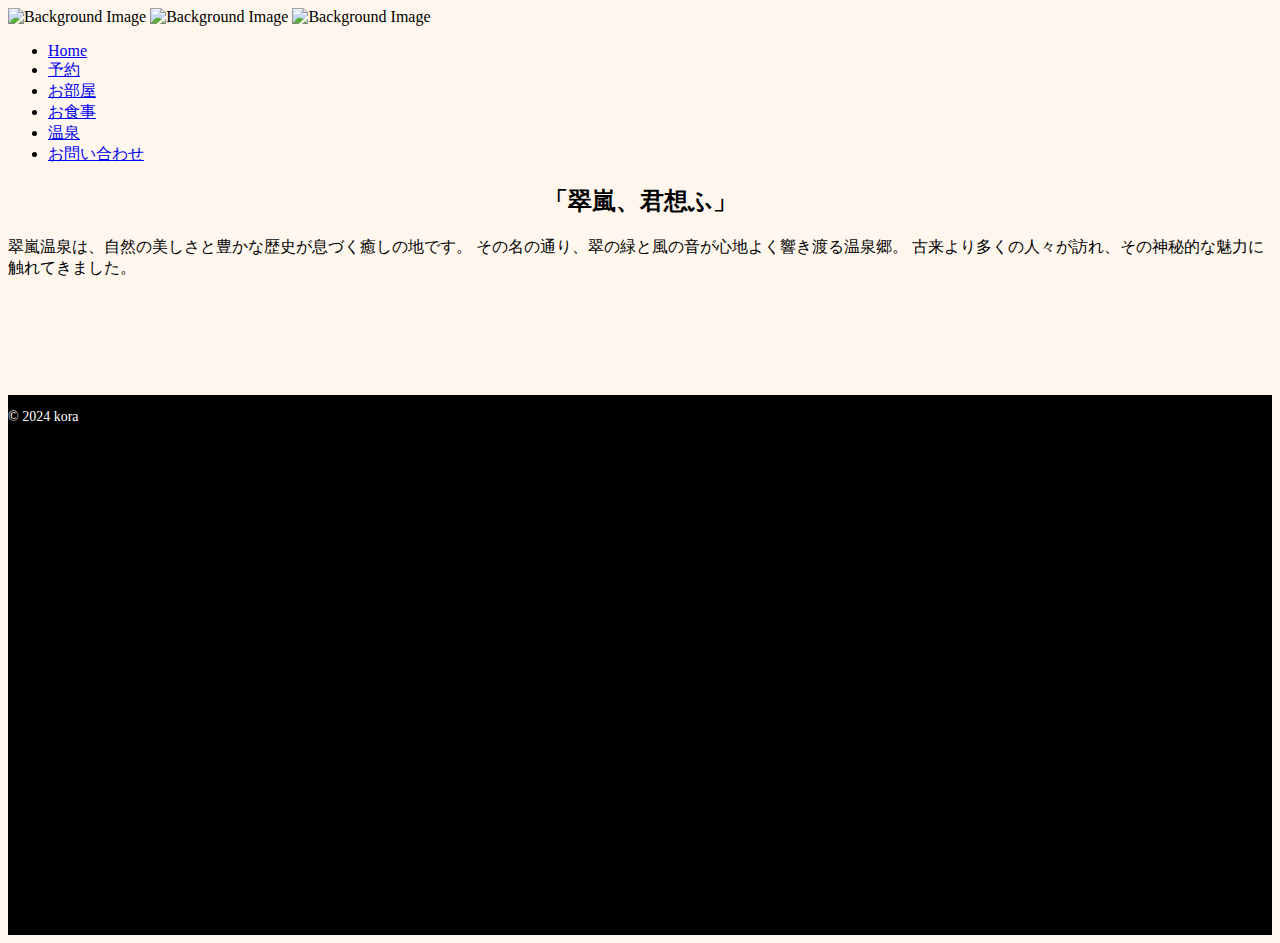
==== index.html @ 2f77623d "Add files via upload" ====
<!DOCTYPE html>
<html lang="ja">
<head>
    <meta charset="utf-8">
    <title>KoraOnsen</title>
    <meta name="description" content="b">
    <meta name="viewport" content="width=device-width, initial-scale=1">

    <!--css-->
    <link rel="stylesheet" href="https://unpkg.com/ress/dist/ress.min.css">
    <link href="https://fonts.googleapis.com/css?family=Philosopher" rel="stylesheet">
    <link href='http://fonts.googleapis.com/css?family=Joti+One' rel='stylesheet' type='text/css'>
    
    <link rel="stylesheet" type="text/css" href="https://coco-factory.jp/ugokuweb/wp-content/themes/ugokuweb/data/reset.css">
    <link rel="stylesheet" type="text/css" href="https://cdn.jsdelivr.net/npm/slick-carousel@1.8.1/slick/slick.css">
    <link rel="stylesheet" type="text/css" href="https://coco-factory.jp/ugokuweb/wp-content/themes/ugokuweb/data/6-1-1/css/6-1-1.css">
    
    <link href="css/style.css" rel="stylesheet">

<style>

/*
slider----------------------------------------------*/

.slider {
    position:relative;
	z-index: 1;
	/*↑z-indexの値をh1のz-indexの値よりも小さくして背景に回す*/
	height: 100%;/*スライダー全体の縦幅を画面の高さいっぱい（100vh）にする*/
}
/*--背景画像設定
---------------------------------------------*/

.slider-item01 {
    background:url(images/header.png);
}

.slider-item02 {
    background:url(images/11.png);
}

.slider-item03 {
    background:url(images/12.png);
}

.slider-item {
    width: 100%;/*各スライダー全体の横幅を画面の高さいっぱい（100%）にする*/
    height:100%;/*各スライダー全体の縦幅を画面の高さいっぱい（100vh）にする*/
    background-repeat: no-repeat;/*背景画像をリピートしない*/
    background-position: center;/*背景画像の位置を中央に*/
    background-size: cover;/*背景画像が.slider-item全体を覆い表示*/
}

/*矢印の設定*/

/*戻る、次へ矢印の位置*/
.slick-prev, 
.slick-next {
    position: absolute;/*絶対配置にする*/
	z-index: 3;
    top: 42%;
    cursor: pointer;/*マウスカーソルを指マークに*/
    outline: none;/*クリックをしたら出てくる枠線を消す*/
    border-top: 2px solid #414141;/*矢印の色*/
    border-right: 2px solid #404040;/*矢印の色*/
    height: 25px;
    width: 25px;
}

.slick-prev {/*戻る矢印の位置と形状*/
    left:2.5%;
    transform: rotate(-135deg);
}

.slick-next {/*次へ矢印の位置と形状*/
    right:2.5%;
    transform: rotate(45deg);
}

/*ドットナビゲーションの設定*/

.slick-dots {
	position: relative;
	z-index: 3;
    text-align:center;
	margin:-50px 0 0 0;
}

.slick-dots li {
    display:inline-block;
	margin:30px 10px;
}

.slick-dots button {
    color: transparent;
    outline: none;
    width:8px;/*ドットボタンのサイズ*/
    height:8px;/*ドットボタンのサイズ*/
    display:block;
    border-radius:50%;
    background:#ccc;/*ドットボタンの色*/
}

.slick-dots .slick-active button{
    background:#333;/*ドットボタンの現在地表示の色*/
}

/*body
------------------------------------------------------*/

body {
    background-color: #fff7ed; /* 背景色を灰色に設定 */
}

.text{
    text-align: center;
    font-family: "cursive";
}

.text p{
    text-align: left;
}

.image-container {
    position: relative;
    display: inline-block;
}

.background-image {
    display: block;
    width: 100%;
    height: auto;
}

.home-container{
    display: grid;
    justify-content: center; 
    grid-template-columns: 100%;
    grid-template-rows: 1fr 1fr 1fr 1fr 1fr 1fr;
    gap: 20px 0px ;
    margin: 0px;
}

.home-container .cont{
    width: 50%;
    height: auto;
    border-radius: 10%;
    display: flex;
    justify-content: center;
    }



/*--footer
----------------------------------------------------------------------------*/

footer img{
    display: flex;
    justify-content: center;
}

footer{
    background: #000000;
    height: 60vh;
}

footer p {
    color: #ffffff;
    font-size: 0.875rem;
    top: 0;
}


/*--media
-------------------------------------------------------------------------------------*/
@media(max-width: 768px){
    body{
        background-color: #fff3e9;
    }


/*gnav
----------------------------------------------------------------*/
#g-nav{
    /*position:fixed;にし、z-indexの数値を小さくして最背面へ*/
    position:fixed;
  z-index: -1;
  opacity: 0;/*はじめは透過0*/
    /*ナビの位置と形状*/
  top:0;
  width:100%;
    height: 100vh;/*ナビの高さ*/
  background:rgba(255, 255, 255, 0.8);/*背景を少し透過させる*/
    /*動き*/
  transition: all 0.3s;
}

/*アクティブクラスがついたら透過なしにして最前面へ*/
#g-nav.panelactive{
  opacity: 1;
  z-index:999;
}

/*ナビゲーションの縦スクロール*/
#g-nav.panelactive #g-nav-list{
    /*ナビの数が増えた場合縦スクロール*/
    position: fixed;
    z-index: 999; 
    width: 100%;
    height: 100vh;/*表示する高さ*/
    overflow: auto;
    -webkit-overflow-scrolling: touch;
}

/*ナビゲーション*/
#g-nav ul {
    display: none;/*はじめは非表示*/
    /*ナビゲーション天地中央揃え*/
    position: absolute;
    z-index: 999;
    top:50%;
    left:50%;
    transform: translate(-50%,-50%);
}

#g-nav.panelactive ul {
    display: block;
}
/*リストのレイアウト設定*/

#g-nav li{
  list-style: none;
    text-align: center; 
}

#g-nav li a{
  color: #003774;
  text-decoration: none;
  padding:10px;
  display: block;
  text-transform: uppercase;
  letter-spacing: 0.1em;
  font-weight: bold;
}

.openbtn1{
  position:fixed;
    z-index: 9999;/*ボタンを最前面に*/
  top:10px;
  right: 10px;
  cursor: pointer;
    width: 50px;
    height:50px;
}
  
/*×に変化*/  
.openbtn1 span{
    display: inline-block;
    transition: all .4s;
    position: absolute;
    left: 5px;
    height: 2px;
    border-radius: 2px;
  background-color: #000000;
    width: 50%;
  }

.openbtn1 span:nth-of-type(1) {
  top: 20px; 
}

.openbtn1 span:nth-of-type(2) {
  top:30px;
}

.openbtn1 span:nth-of-type(3) {
  top:40px;
}

.openbtn1.active span:nth-of-type(1) {
    top: 18px;
    left: 18px;
    transform: translateY(6px) rotate(-45deg);
    width: 30%;
}

.openbtn1.active span:nth-of-type(2) {
  opacity: 0;
}

.openbtn1.active span:nth-of-type(3){
    top: 30px;
    left: 18px;
    transform: translateY(-6px) rotate(45deg);
    width: 30%;
}


.text{
    font-family: "cursive";
}

.text h2{
    padding: 10% 0% 0% 0%;
    font-family: "cursive";
}

.text p{
    padding: 0% 10% 10% 10%;
    text-align: left;
    font-family: "cursive";
}

.home-container{
    display: grid;
    justify-content: center; 
    grid-template-columns: 100%;
    grid-template-rows: 1fr 1fr 1fr 1fr 1fr 1fr;
    gap: 20px 0px 0px 10px;
    margin: 10px 10px 100px 10px;
}

.home-container .cont{
    width: 100%;
    height: auto;
    border-radius: 10%;
    display: flex;
}


/*footer
------------------------------------------------*/
    footer img{
        width: 100%;
    }

    footer h3{
        text-align: center;
        color: #ffffff;
    }

    footer p{
        text-align: center;


    }

}


</style>

</head>

<header class="page-header wrapper">
    <div class="slider">
    <img class="slider-item slider-item01" src="https://github.com/Korachan/onsen-ver1/blob/main/header.png" alt="Background Image">
    <img class="slider-item slider-item02" src="https://github.com/Korachan/onsen-ver1/blob/main/header2.png" alt="Background Image">
    <img class="slider-item slider-item03" src="https://github.com/Korachan/onsen-ver1/blob/main/header3.png" alt="Background Image">
</div>

<div class="openbtn1"><span></span><span></span><span></span></div>
<nav id="g-nav">
<div id="g-nav-list"><!--ナビの数が増えた場合縦スクロールするためのdiv※不要なら削除-->
<ul>
<li><a href="onsenhome.html">Home</a></li>
<li><a href="agr.html">予約</a></li>
<li><a href="agr.html">お部屋</a></li>  
<li><a href="agr.html">お食事</a></li>
<li><a href="agr.html">温泉</a></li>  
<li><a href="agr.html">お問い合わせ</a></li> 
</ul>
</div>
</nav>
</header>

<body>


<div class="text">
<h2>「翠嵐、君想ふ」
</h2>
<p>
    翠嵐温泉は、自然の美しさと豊かな歴史が息づく癒しの地です。
    その名の通り、翠の緑と風の音が心地よく響き渡る温泉郷。
    古来より多くの人々が訪れ、その神秘的な魅力に触れてきました。</p>
</div>


<div class="home-container">
 <a herf="agr.html"><img class="cont" src="https://github.com/Korachan/onsen-ver1/blob/main/content.png" alt=""></a>
 <a herf="agr.html"><img class="cont" src="https://github.com/Korachan/onsen-ver1/blob/main/content2.png" alt=""></a>
 <a herf="agr.html"><img class="cont" src="https://github.com/Korachan/onsen-ver1/blob/main/content3.png" alt=""></a>
 <a herf="agr.html"><img class="cont" src="https://github.com/Korachan/onsen-ver1/blob/main/content4.png" alt=""></a>
 <a herf="agr.html"><img class="cont" src="https://github.com/Korachan/onsen-ver1/blob/main/content5.png" alt=""></a>
 <a herf="agr.html"><img class="cont" src="https://github.com/Korachan/onsen-ver1/blob/main/content6.png" alt=""></a>
</div>

</body>

<footer>
    <img src="https://github.com/Korachan/onsen-ver1/blob/main/footer.png" alt="">
    <div class="wrapper"> 
    <p>&copy; 2024 kora</p>

    </div>
</footer>

<script src="https://code.jquery.com/jquery-3.4.1.min.js" integrity="sha256-CSXorXvZcTkaix6Yvo6HppcZGetbYMGWSFlBw8HfCJo="  crossorigin="anonymous"></script>
<script src="https://coco-factory.jp/ugokuweb/wp-content/themes/ugokuweb/data/5-1-25/js/5-1-25.js"></script>

<script src="https://code.jquery.com/jquery-3.4.1.min.js" integrity="sha256-CSXorXvZcTkaix6Yvo6HppcZGetbYMGWSFlBw8HfCJo=" crossorigin="anonymous"></script>
<script src="https://cdn.jsdelivr.net/npm/slick-carousel@1.8.1/slick/slick.min.js"></script>
<script src="https://coco-factory.jp/ugokuweb/wp-content/themes/ugokuweb/data/6-1-1/js/6-1-1.js"></script>

<script>
    $(".openbtn1").click(function () {//ボタンがクリックされたら
  $(this).toggleClass('active');//ボタン自身に activeクラスを付与し
    $("#g-nav").toggleClass('panelactive');//ナビゲーションにpanelactiveクラスを付与
    $("#header,#container").toggleClass('mainblur');//ぼかしたいエリアにmainblurクラスを付与
});

$("#g-nav a").click(function () {//ナビゲーションのリンクがクリックされたら
    $(".openbtn1").removeClass('active');//ボタンの activeクラスを除去し
    $("#g-nav").removeClass('panelactive');//ナビゲーションのpanelactiveクラスを除去し
    $("#header,#container").removeClass('mainblur');//ぼかしているエリアのmainblurクラスを除去
});
</script>



</html>
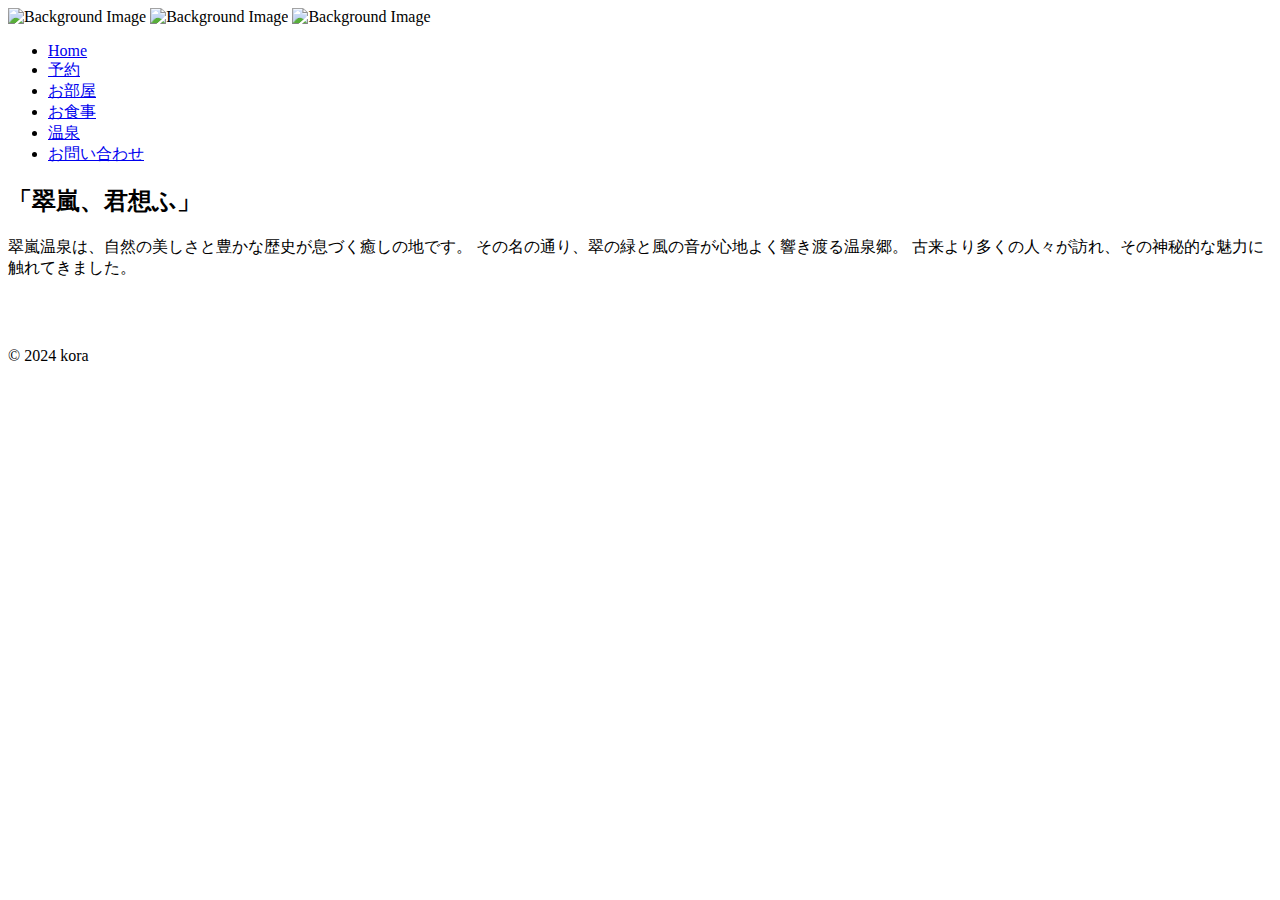
==== commit 1d8ab334: "index.html" ====
--- a/index.html
+++ b/index.html
@@ -19,334 +19,6 @@
 
 <style>
 
-/*
-slider----------------------------------------------*/
-
-.slider {
-    position:relative;
-	z-index: 1;
-	/*↑z-indexの値をh1のz-indexの値よりも小さくして背景に回す*/
-	height: 100%;/*スライダー全体の縦幅を画面の高さいっぱい（100vh）にする*/
-}
-/*--背景画像設定
----------------------------------------------*/
-
-.slider-item01 {
-    background:url(images/header.png);
-}
-
-.slider-item02 {
-    background:url(images/11.png);
-}
-
-.slider-item03 {
-    background:url(images/12.png);
-}
-
-.slider-item {
-    width: 100%;/*各スライダー全体の横幅を画面の高さいっぱい（100%）にする*/
-    height:100%;/*各スライダー全体の縦幅を画面の高さいっぱい（100vh）にする*/
-    background-repeat: no-repeat;/*背景画像をリピートしない*/
-    background-position: center;/*背景画像の位置を中央に*/
-    background-size: cover;/*背景画像が.slider-item全体を覆い表示*/
-}
-
-/*矢印の設定*/
-
-/*戻る、次へ矢印の位置*/
-.slick-prev, 
-.slick-next {
-    position: absolute;/*絶対配置にする*/
-	z-index: 3;
-    top: 42%;
-    cursor: pointer;/*マウスカーソルを指マークに*/
-    outline: none;/*クリックをしたら出てくる枠線を消す*/
-    border-top: 2px solid #414141;/*矢印の色*/
-    border-right: 2px solid #404040;/*矢印の色*/
-    height: 25px;
-    width: 25px;
-}
-
-.slick-prev {/*戻る矢印の位置と形状*/
-    left:2.5%;
-    transform: rotate(-135deg);
-}
-
-.slick-next {/*次へ矢印の位置と形状*/
-    right:2.5%;
-    transform: rotate(45deg);
-}
-
-/*ドットナビゲーションの設定*/
-
-.slick-dots {
-	position: relative;
-	z-index: 3;
-    text-align:center;
-	margin:-50px 0 0 0;
-}
-
-.slick-dots li {
-    display:inline-block;
-	margin:30px 10px;
-}
-
-.slick-dots button {
-    color: transparent;
-    outline: none;
-    width:8px;/*ドットボタンのサイズ*/
-    height:8px;/*ドットボタンのサイズ*/
-    display:block;
-    border-radius:50%;
-    background:#ccc;/*ドットボタンの色*/
-}
-
-.slick-dots .slick-active button{
-    background:#333;/*ドットボタンの現在地表示の色*/
-}
-
-/*body
-------------------------------------------------------*/
-
-body {
-    background-color: #fff7ed; /* 背景色を灰色に設定 */
-}
-
-.text{
-    text-align: center;
-    font-family: "cursive";
-}
-
-.text p{
-    text-align: left;
-}
-
-.image-container {
-    position: relative;
-    display: inline-block;
-}
-
-.background-image {
-    display: block;
-    width: 100%;
-    height: auto;
-}
-
-.home-container{
-    display: grid;
-    justify-content: center; 
-    grid-template-columns: 100%;
-    grid-template-rows: 1fr 1fr 1fr 1fr 1fr 1fr;
-    gap: 20px 0px ;
-    margin: 0px;
-}
-
-.home-container .cont{
-    width: 50%;
-    height: auto;
-    border-radius: 10%;
-    display: flex;
-    justify-content: center;
-    }
-
-
-
-/*--footer
-----------------------------------------------------------------------------*/
-
-footer img{
-    display: flex;
-    justify-content: center;
-}
-
-footer{
-    background: #000000;
-    height: 60vh;
-}
-
-footer p {
-    color: #ffffff;
-    font-size: 0.875rem;
-    top: 0;
-}
-
-
-/*--media
--------------------------------------------------------------------------------------*/
-@media(max-width: 768px){
-    body{
-        background-color: #fff3e9;
-    }
-
-
-/*gnav
-----------------------------------------------------------------*/
-#g-nav{
-    /*position:fixed;にし、z-indexの数値を小さくして最背面へ*/
-    position:fixed;
-  z-index: -1;
-  opacity: 0;/*はじめは透過0*/
-    /*ナビの位置と形状*/
-  top:0;
-  width:100%;
-    height: 100vh;/*ナビの高さ*/
-  background:rgba(255, 255, 255, 0.8);/*背景を少し透過させる*/
-    /*動き*/
-  transition: all 0.3s;
-}
-
-/*アクティブクラスがついたら透過なしにして最前面へ*/
-#g-nav.panelactive{
-  opacity: 1;
-  z-index:999;
-}
-
-/*ナビゲーションの縦スクロール*/
-#g-nav.panelactive #g-nav-list{
-    /*ナビの数が増えた場合縦スクロール*/
-    position: fixed;
-    z-index: 999; 
-    width: 100%;
-    height: 100vh;/*表示する高さ*/
-    overflow: auto;
-    -webkit-overflow-scrolling: touch;
-}
-
-/*ナビゲーション*/
-#g-nav ul {
-    display: none;/*はじめは非表示*/
-    /*ナビゲーション天地中央揃え*/
-    position: absolute;
-    z-index: 999;
-    top:50%;
-    left:50%;
-    transform: translate(-50%,-50%);
-}
-
-#g-nav.panelactive ul {
-    display: block;
-}
-/*リストのレイアウト設定*/
-
-#g-nav li{
-  list-style: none;
-    text-align: center; 
-}
-
-#g-nav li a{
-  color: #003774;
-  text-decoration: none;
-  padding:10px;
-  display: block;
-  text-transform: uppercase;
-  letter-spacing: 0.1em;
-  font-weight: bold;
-}
-
-.openbtn1{
-  position:fixed;
-    z-index: 9999;/*ボタンを最前面に*/
-  top:10px;
-  right: 10px;
-  cursor: pointer;
-    width: 50px;
-    height:50px;
-}
-  
-/*×に変化*/  
-.openbtn1 span{
-    display: inline-block;
-    transition: all .4s;
-    position: absolute;
-    left: 5px;
-    height: 2px;
-    border-radius: 2px;
-  background-color: #000000;
-    width: 50%;
-  }
-
-.openbtn1 span:nth-of-type(1) {
-  top: 20px; 
-}
-
-.openbtn1 span:nth-of-type(2) {
-  top:30px;
-}
-
-.openbtn1 span:nth-of-type(3) {
-  top:40px;
-}
-
-.openbtn1.active span:nth-of-type(1) {
-    top: 18px;
-    left: 18px;
-    transform: translateY(6px) rotate(-45deg);
-    width: 30%;
-}
-
-.openbtn1.active span:nth-of-type(2) {
-  opacity: 0;
-}
-
-.openbtn1.active span:nth-of-type(3){
-    top: 30px;
-    left: 18px;
-    transform: translateY(-6px) rotate(45deg);
-    width: 30%;
-}
-
-
-.text{
-    font-family: "cursive";
-}
-
-.text h2{
-    padding: 10% 0% 0% 0%;
-    font-family: "cursive";
-}
-
-.text p{
-    padding: 0% 10% 10% 10%;
-    text-align: left;
-    font-family: "cursive";
-}
-
-.home-container{
-    display: grid;
-    justify-content: center; 
-    grid-template-columns: 100%;
-    grid-template-rows: 1fr 1fr 1fr 1fr 1fr 1fr;
-    gap: 20px 0px 0px 10px;
-    margin: 10px 10px 100px 10px;
-}
-
-.home-container .cont{
-    width: 100%;
-    height: auto;
-    border-radius: 10%;
-    display: flex;
-}
-
-
-/*footer
-------------------------------------------------*/
-    footer img{
-        width: 100%;
-    }
-
-    footer h3{
-        text-align: center;
-        color: #ffffff;
-    }
-
-    footer p{
-        text-align: center;
-
-
-    }
-
-}
-
 
 </style>
 
@@ -363,7 +35,7 @@
 <nav id="g-nav">
 <div id="g-nav-list"><!--ナビの数が増えた場合縦スクロールするためのdiv※不要なら削除-->
 <ul>
-<li><a href="onsenhome.html">Home</a></li>
+<li><a href="index.html">Home</a></li>
 <li><a href="agr.html">予約</a></li>
 <li><a href="agr.html">お部屋</a></li>  
 <li><a href="agr.html">お食事</a></li>
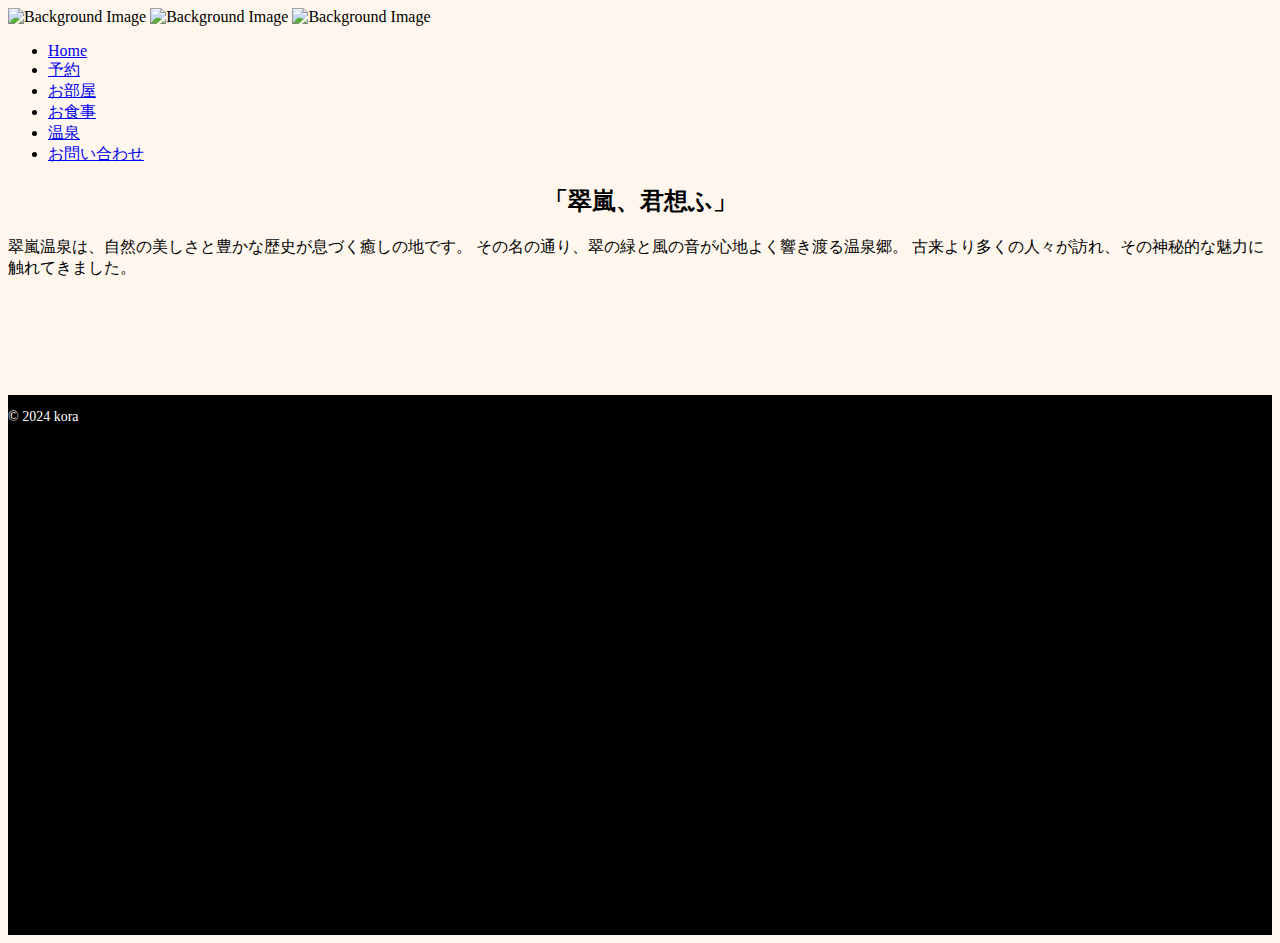
==== commit 344283ac: "index.html" ====
--- a/index.html
+++ b/index.html
@@ -15,13 +15,7 @@
     <link rel="stylesheet" type="text/css" href="https://cdn.jsdelivr.net/npm/slick-carousel@1.8.1/slick/slick.css">
     <link rel="stylesheet" type="text/css" href="https://coco-factory.jp/ugokuweb/wp-content/themes/ugokuweb/data/6-1-1/css/6-1-1.css">
     
-    <link href="css/style.css" rel="stylesheet">
-
-<style>
-
-
-</style>
-
+    <link href="style.css" rel="stylesheet">
 </head>
 
 <header class="page-header wrapper">
--- a/style.css
+++ b/style.css
@@ -0,0 +1,325 @@
+
+.slider {
+    position:relative;
+	z-index: 1;
+	/*↑z-indexの値をh1のz-indexの値よりも小さくして背景に回す*/
+	height: 100%;/*スライダー全体の縦幅を画面の高さいっぱい（100vh）にする*/
+}
+/*--背景画像設定
+---------------------------------------------*/
+
+.slider-item01 {
+    background:url(images/header.png);
+}
+
+.slider-item02 {
+    background:url(images/11.png);
+}
+
+.slider-item03 {
+    background:url(images/12.png);
+}
+
+.slider-item {
+    width: 100%;/*各スライダー全体の横幅を画面の高さいっぱい（100%）にする*/
+    height:100%;/*各スライダー全体の縦幅を画面の高さいっぱい（100vh）にする*/
+    background-repeat: no-repeat;/*背景画像をリピートしない*/
+    background-position: center;/*背景画像の位置を中央に*/
+    background-size: cover;/*背景画像が.slider-item全体を覆い表示*/
+}
+
+/*矢印の設定*/
+
+/*戻る、次へ矢印の位置*/
+.slick-prev, 
+.slick-next {
+    position: absolute;/*絶対配置にする*/
+	z-index: 3;
+    top: 42%;
+    cursor: pointer;/*マウスカーソルを指マークに*/
+    outline: none;/*クリックをしたら出てくる枠線を消す*/
+    border-top: 2px solid #414141;/*矢印の色*/
+    border-right: 2px solid #404040;/*矢印の色*/
+    height: 25px;
+    width: 25px;
+}
+
+.slick-prev {/*戻る矢印の位置と形状*/
+    left:2.5%;
+    transform: rotate(-135deg);
+}
+
+.slick-next {/*次へ矢印の位置と形状*/
+    right:2.5%;
+    transform: rotate(45deg);
+}
+
+/*ドットナビゲーションの設定*/
+
+.slick-dots {
+	position: relative;
+	z-index: 3;
+    text-align:center;
+	margin:-50px 0 0 0;
+}
+
+.slick-dots li {
+    display:inline-block;
+	margin:30px 10px;
+}
+
+.slick-dots button {
+    color: transparent;
+    outline: none;
+    width:8px;/*ドットボタンのサイズ*/
+    height:8px;/*ドットボタンのサイズ*/
+    display:block;
+    border-radius:50%;
+    background:#ccc;/*ドットボタンの色*/
+}
+
+.slick-dots .slick-active button{
+    background:#333;/*ドットボタンの現在地表示の色*/
+}
+
+/*body
+------------------------------------------------------*/
+
+body {
+    background-color: #fff7ed; /* 背景色を灰色に設定 */
+}
+
+.text{
+    text-align: center;
+    font-family: "cursive";
+}
+
+.text p{
+    text-align: left;
+}
+
+.image-container {
+    position: relative;
+    display: inline-block;
+}
+
+.background-image {
+    display: block;
+    width: 100%;
+    height: auto;
+}
+
+.home-container{
+    display: grid;
+    justify-content: center; 
+    grid-template-columns: 100%;
+    grid-template-rows: 1fr 1fr 1fr 1fr 1fr 1fr;
+    gap: 20px 0px ;
+    margin: 0px;
+}
+
+.home-container .cont{
+    width: 50%;
+    height: auto;
+    border-radius: 10%;
+    display: flex;
+    justify-content: center;
+    }
+
+
+
+/*--footer
+----------------------------------------------------------------------------*/
+
+footer img{
+    display: flex;
+    justify-content: center;
+}
+
+footer{
+    background: #000000;
+    height: 60vh;
+}
+
+footer p {
+    color: #ffffff;
+    font-size: 0.875rem;
+    top: 0;
+}
+
+
+/*--media
+-------------------------------------------------------------------------------------*/
+@media(max-width: 768px){
+    body{
+        background-color: #fff3e9;
+    }
+
+
+/*gnav
+----------------------------------------------------------------*/
+#g-nav{
+    /*position:fixed;にし、z-indexの数値を小さくして最背面へ*/
+    position:fixed;
+  z-index: -1;
+  opacity: 0;/*はじめは透過0*/
+    /*ナビの位置と形状*/
+  top:0;
+  width:100%;
+    height: 100vh;/*ナビの高さ*/
+  background:rgba(255, 255, 255, 0.8);/*背景を少し透過させる*/
+    /*動き*/
+  transition: all 0.3s;
+}
+
+/*アクティブクラスがついたら透過なしにして最前面へ*/
+#g-nav.panelactive{
+  opacity: 1;
+  z-index:999;
+}
+
+/*ナビゲーションの縦スクロール*/
+#g-nav.panelactive #g-nav-list{
+    /*ナビの数が増えた場合縦スクロール*/
+    position: fixed;
+    z-index: 999; 
+    width: 100%;
+    height: 100vh;/*表示する高さ*/
+    overflow: auto;
+    -webkit-overflow-scrolling: touch;
+}
+
+/*ナビゲーション*/
+#g-nav ul {
+    display: none;/*はじめは非表示*/
+    /*ナビゲーション天地中央揃え*/
+    position: absolute;
+    z-index: 999;
+    top:50%;
+    left:50%;
+    transform: translate(-50%,-50%);
+}
+
+#g-nav.panelactive ul {
+    display: block;
+}
+/*リストのレイアウト設定*/
+
+#g-nav li{
+  list-style: none;
+    text-align: center; 
+}
+
+#g-nav li a{
+  color: #003774;
+  text-decoration: none;
+  padding:10px;
+  display: block;
+  text-transform: uppercase;
+  letter-spacing: 0.1em;
+  font-weight: bold;
+}
+
+.openbtn1{
+  position:fixed;
+    z-index: 9999;/*ボタンを最前面に*/
+  top:10px;
+  right: 10px;
+  cursor: pointer;
+    width: 50px;
+    height:50px;
+}
+  
+/*×に変化*/  
+.openbtn1 span{
+    display: inline-block;
+    transition: all .4s;
+    position: absolute;
+    left: 5px;
+    height: 2px;
+    border-radius: 2px;
+  background-color: #000000;
+    width: 50%;
+  }
+
+.openbtn1 span:nth-of-type(1) {
+  top: 20px; 
+}
+
+.openbtn1 span:nth-of-type(2) {
+  top:30px;
+}
+
+.openbtn1 span:nth-of-type(3) {
+  top:40px;
+}
+
+.openbtn1.active span:nth-of-type(1) {
+    top: 18px;
+    left: 18px;
+    transform: translateY(6px) rotate(-45deg);
+    width: 30%;
+}
+
+.openbtn1.active span:nth-of-type(2) {
+  opacity: 0;
+}
+
+.openbtn1.active span:nth-of-type(3){
+    top: 30px;
+    left: 18px;
+    transform: translateY(-6px) rotate(45deg);
+    width: 30%;
+}
+
+
+.text{
+    font-family: "cursive";
+}
+
+.text h2{
+    padding: 10% 0% 0% 0%;
+    font-family: "cursive";
+}
+
+.text p{
+    padding: 0% 10% 10% 10%;
+    text-align: left;
+    font-family: "cursive";
+}
+
+.home-container{
+    display: grid;
+    justify-content: center; 
+    grid-template-columns: 100%;
+    grid-template-rows: 1fr 1fr 1fr 1fr 1fr 1fr;
+    gap: 20px 0px 0px 10px;
+    margin: 10px 10px 100px 10px;
+}
+
+.home-container .cont{
+    width: 100%;
+    height: auto;
+    border-radius: 10%;
+    display: flex;
+}
+
+
+/*footer
+------------------------------------------------*/
+    footer img{
+        width: 100%;
+    }
+
+    footer h3{
+        text-align: center;
+        color: #ffffff;
+    }
+
+    footer p{
+        text-align: center;
+
+
+    }
+
+}
